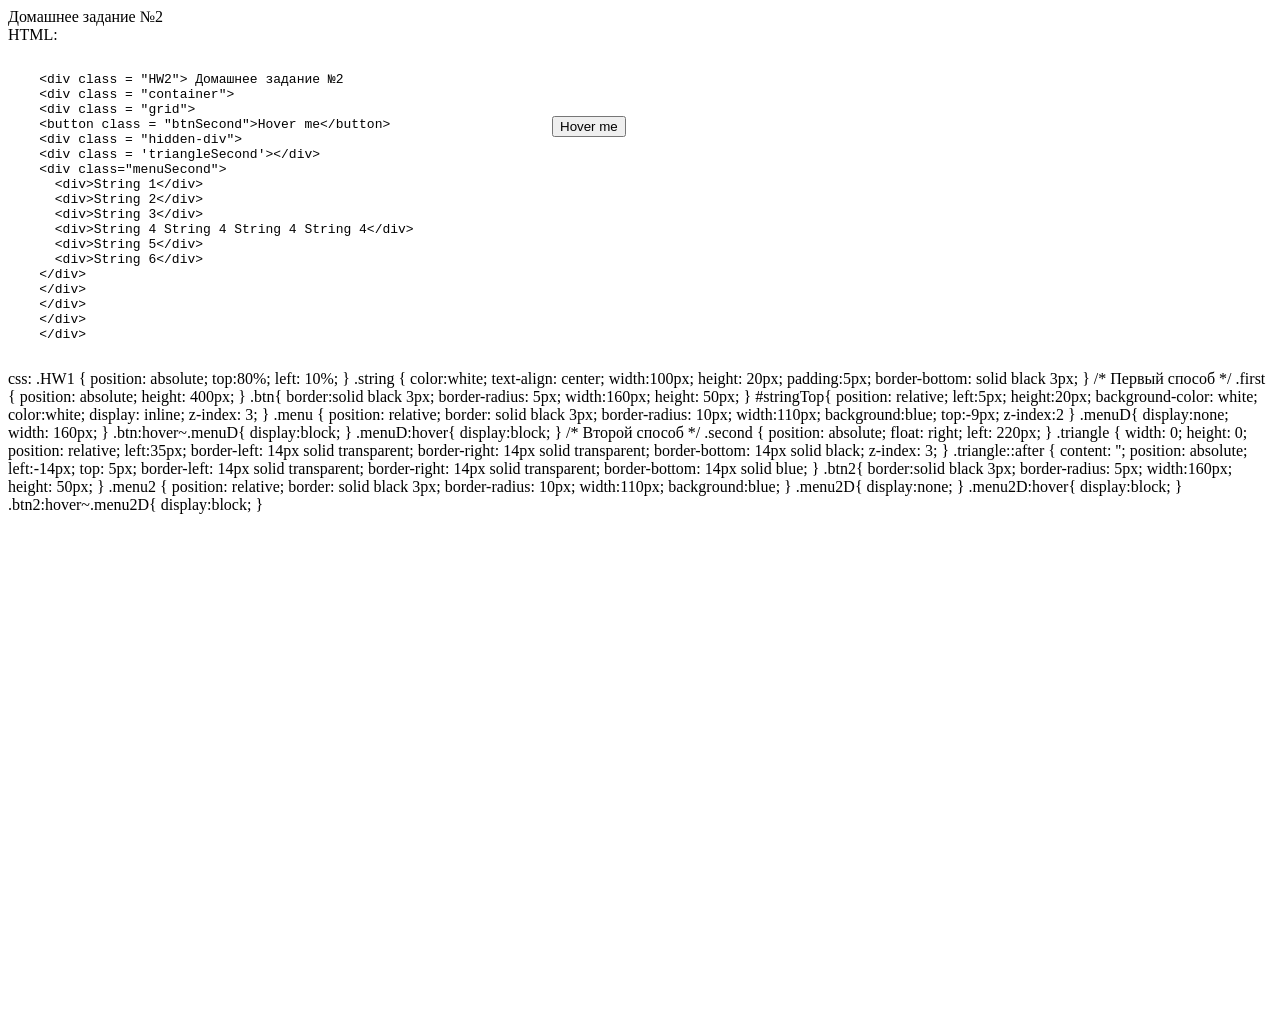
==== index.html @ 2c420d25 "-" ====
<!DOCTYPE html>
<html lang="en">
<head>
    <meta charset="UTF-8">
    <title>Home works</title>
    <link rel="stylesheet" type="text/css" href="ДЗ2/styleLess.css">
</head>
<body>
<div class = "HW2"> Домашнее задание №2  
<div class = "container">
<div class = "grid">
<button class = "btnSecond">Hover me</button>
<div class = "hidden-div">
<div class = 'triangleSecond'></div>
<div class="menuSecond"> 
  <div>String 1</div>
  <div>String 2</div>
  <div>String 3</div>
  <div>String 4 String 4 String 4 String 4</div>
  <div>String 5</div>
  <div>String 6</div>
</div>
</div>
</div>
</div>
</div>
<div class = "code">
HTML:
<xmp>
    <div class = "HW2"> Домашнее задание №2  
    <div class = "container">
    <div class = "grid">
    <button class = "btnSecond">Hover me</button>
    <div class = "hidden-div">
    <div class = 'triangleSecond'></div>
    <div class="menuSecond"> 
      <div>String 1</div>
      <div>String 2</div>
      <div>String 3</div>
      <div>String 4 String 4 String 4 String 4</div>
      <div>String 5</div>
      <div>String 6</div>
    </div>
    </div>
    </div>
    </div>
    </div>   
    </xmp>
    css:
    .HW1 {
      position: absolute;
      top:80%;
      left: 10%;
  }
  
  .string {
      color:white;
      text-align: center;
      width:100px;
      height: 20px;
      padding:5px;
      border-bottom: solid black 3px;
  }	
  /* Первый способ */
  .first {
          position: absolute;
          height: 400px;
      }   
  .btn{    
      border:solid black 3px;
      border-radius: 5px;
      width:160px;
      height: 50px;
  }
  #stringTop{
      position: relative;
      left:5px;
      height:20px;
      background-color: white;
      color:white;
      display: inline;
      z-index: 3; 
  }
  .menu {
      position: relative;
      border: solid black 3px;
      border-radius: 10px;
      width:110px;
    background:blue;
      top:-9px;    
      z-index:2
  }
  
  .menuD{
      display:none;
      width: 160px;
  }
  .btn:hover~.menuD{
      display:block;
  }
  .menuD:hover{
      display:block;
  }
  
  /* Второй способ */
  .second {
      position: absolute;
      float: right;
      left: 220px;
  }    
  .triangle {
       width: 0;
       height: 0;     
       position: relative; 
       left:35px;
       border-left: 14px solid transparent;
       border-right: 14px solid transparent;
       border-bottom: 14px solid black;
       z-index: 3;
  }
  .triangle::after {
      content: ''; 
      position: absolute;    
      left:-14px;
      top: 5px;
      border-left: 14px solid transparent;
      border-right: 14px solid transparent;
      border-bottom: 14px solid blue;
  }
  .btn2{    
      border:solid black 3px;
      border-radius: 5px;
      width:160px;
      height: 50px;
  }
  .menu2 {
      position: relative;
      border: solid black 3px;
      border-radius: 10px;
      width:110px;
    background:blue; 
       }
  .menu2D{
      display:none;
  }
  .menu2D:hover{
      display:block;
  }
   .btn2:hover~.menu2D{
      display:block;
  }
  </div>
</body>
</html>
---- ДЗ2/styleLess.css ----
.container{
    width: 100%;
    height: 100%;
    position: absolute;
    display: grid
}

.container .grid {
    position: relative;
    top: 10%;
    width: 15%;
    justify-self: center
}

.btn{
    border: solid black 3px;
    border-radius: 5px;
    width: 160px;
    height: 50px
}

.btn:hover~.hidden-div {
    display: block
}

.hidden-div {
    display: none
}

.hidden-div:hover {
    display: block
}

.triangle {
    width: 0;
    height: 0;
    position: relative;
    left: 35px;
    border-left: 14px solid transparent;
    border-right: 14px solid transparent;
    border-bottom: 14px solid black;
    z-index: 3
}

.triangle:after {
    content: '';
    position: absolute;
    left: -14px;
    top: 5px;
    border-left: 14px solid transparent;
    border-right: 14px solid transparent;
    border-bottom: 14px solid blue
}

.menu {
    border: 5px solid black;
    border-radius: 8px;
    display: grid;
    grid-gap: 10px
}

.menu div {
    padding: 10%;
    background: blue;
    text-align: center
}
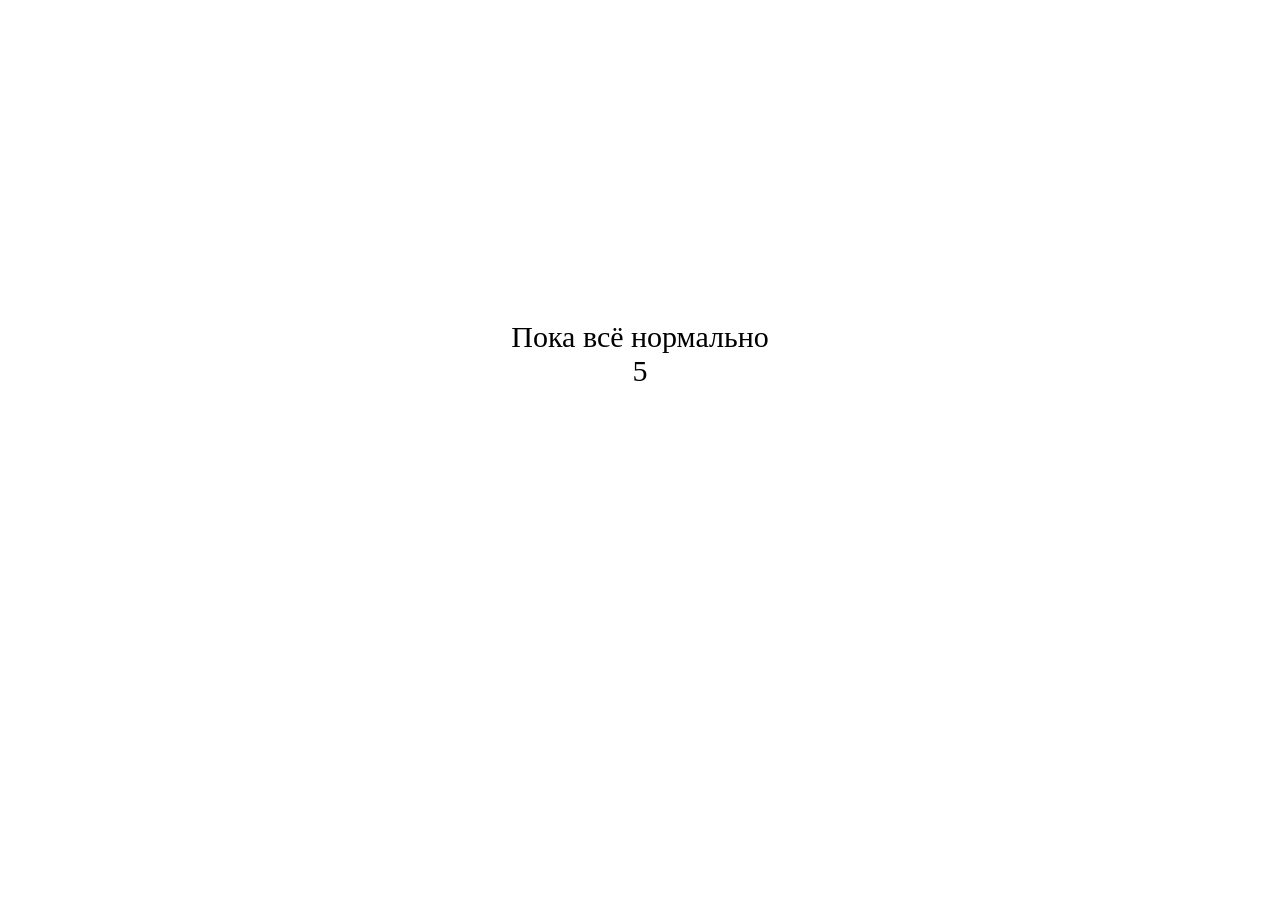
==== commit a906552a: "Update index.html" ====
--- a/index.html
+++ b/index.html
@@ -1,154 +1,13 @@
+  
 <!DOCTYPE html>
 <html lang="en">
 <head>
     <meta charset="UTF-8">
-    <title>Home works</title>
-    <link rel="stylesheet" type="text/css" href="ДЗ2/styleLess.css">
+    <title>ДЗ6</title>
+    <link rel="stylesheet" type="text/css" href="ДЗ6/style.css">
 </head>
 <body>
-<div class = "HW2"> Домашнее задание №2  
-<div class = "container">
-<div class = "grid">
-<button class = "btnSecond">Hover me</button>
-<div class = "hidden-div">
-<div class = 'triangleSecond'></div>
-<div class="menuSecond"> 
-  <div>String 1</div>
-  <div>String 2</div>
-  <div>String 3</div>
-  <div>String 4 String 4 String 4 String 4</div>
-  <div>String 5</div>
-  <div>String 6</div>
-</div>
-</div>
-</div>
-</div>
-</div>
-<div class = "code">
-HTML:
-<xmp>
-    <div class = "HW2"> Домашнее задание №2  
-    <div class = "container">
-    <div class = "grid">
-    <button class = "btnSecond">Hover me</button>
-    <div class = "hidden-div">
-    <div class = 'triangleSecond'></div>
-    <div class="menuSecond"> 
-      <div>String 1</div>
-      <div>String 2</div>
-      <div>String 3</div>
-      <div>String 4 String 4 String 4 String 4</div>
-      <div>String 5</div>
-      <div>String 6</div>
-    </div>
-    </div>
-    </div>
-    </div>
-    </div>   
-    </xmp>
-    css:
-    .HW1 {
-      position: absolute;
-      top:80%;
-      left: 10%;
-  }
-  
-  .string {
-      color:white;
-      text-align: center;
-      width:100px;
-      height: 20px;
-      padding:5px;
-      border-bottom: solid black 3px;
-  }	
-  /* Первый способ */
-  .first {
-          position: absolute;
-          height: 400px;
-      }   
-  .btn{    
-      border:solid black 3px;
-      border-radius: 5px;
-      width:160px;
-      height: 50px;
-  }
-  #stringTop{
-      position: relative;
-      left:5px;
-      height:20px;
-      background-color: white;
-      color:white;
-      display: inline;
-      z-index: 3; 
-  }
-  .menu {
-      position: relative;
-      border: solid black 3px;
-      border-radius: 10px;
-      width:110px;
-    background:blue;
-      top:-9px;    
-      z-index:2
-  }
-  
-  .menuD{
-      display:none;
-      width: 160px;
-  }
-  .btn:hover~.menuD{
-      display:block;
-  }
-  .menuD:hover{
-      display:block;
-  }
-  
-  /* Второй способ */
-  .second {
-      position: absolute;
-      float: right;
-      left: 220px;
-  }    
-  .triangle {
-       width: 0;
-       height: 0;     
-       position: relative; 
-       left:35px;
-       border-left: 14px solid transparent;
-       border-right: 14px solid transparent;
-       border-bottom: 14px solid black;
-       z-index: 3;
-  }
-  .triangle::after {
-      content: ''; 
-      position: absolute;    
-      left:-14px;
-      top: 5px;
-      border-left: 14px solid transparent;
-      border-right: 14px solid transparent;
-      border-bottom: 14px solid blue;
-  }
-  .btn2{    
-      border:solid black 3px;
-      border-radius: 5px;
-      width:160px;
-      height: 50px;
-  }
-  .menu2 {
-      position: relative;
-      border: solid black 3px;
-      border-radius: 10px;
-      width:110px;
-    background:blue; 
-       }
-  .menu2D{
-      display:none;
-  }
-  .menu2D:hover{
-      display:block;
-  }
-   .btn2:hover~.menu2D{
-      display:block;
-  }
-  </div>
+ <div id = "mistake"></div>
 </body>
+<script src = "ДЗ6/script.js"></script>
 </html>
--- a/ДЗ6/style.css
+++ b/ДЗ6/style.css
@@ -0,0 +1,5 @@
+body {
+    font-size: 30px;
+    margin-top: 25%;
+    text-align: center;
+}
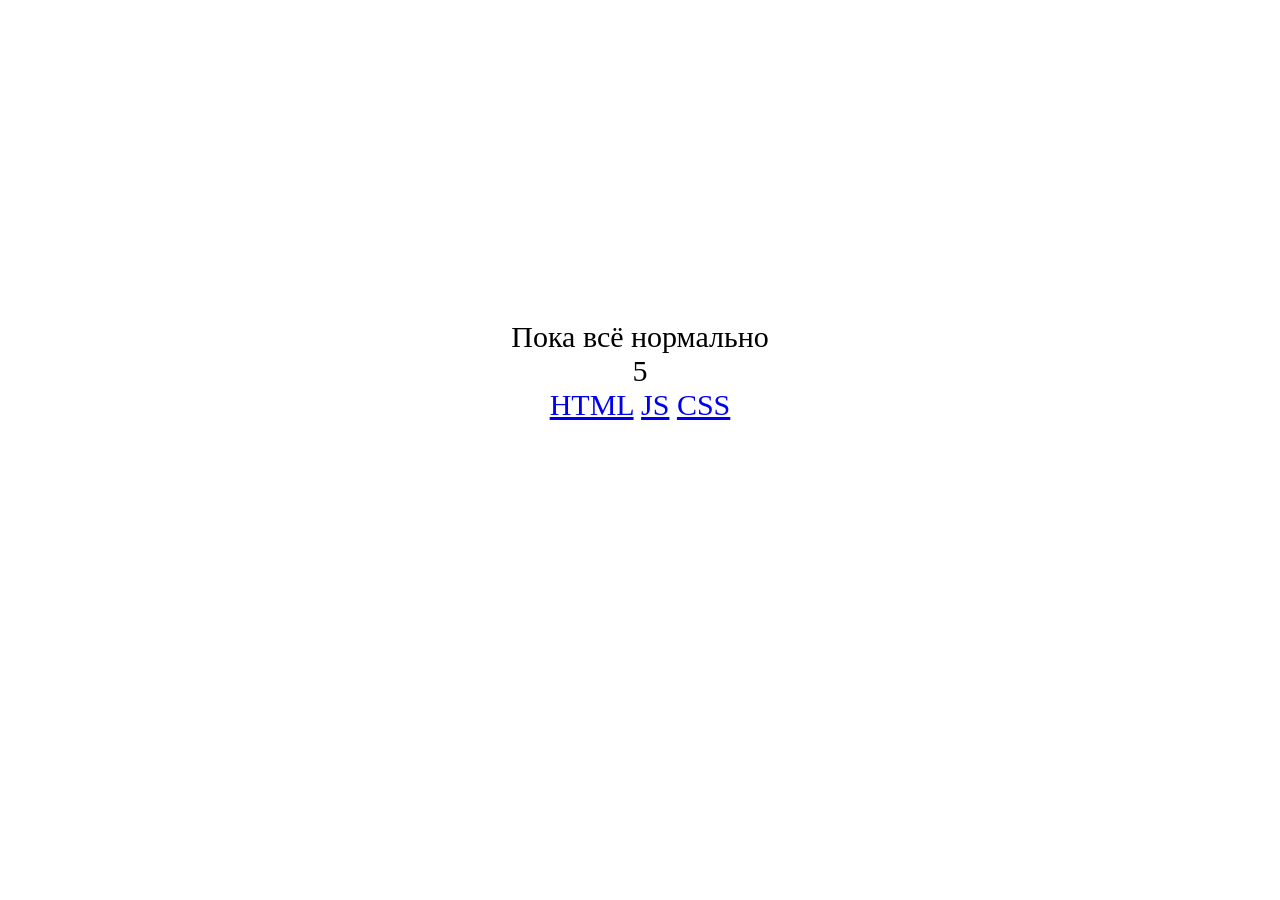
==== commit d27825a8: "Update index.html" ====
--- a/index.html
+++ b/index.html
@@ -8,6 +8,9 @@
 </head>
 <body>
  <div id = "mistake"></div>
+  <a href="https://github.com/prostoKostyk/NetCracker_HomeWorks/blob/master/%D0%94%D0%976/index.html">HTML</a>
+  <a href="https://github.com/prostoKostyk/NetCracker_HomeWorks/blob/master/%D0%94%D0%976/script.js">JS</a>
+  <a href="https://github.com/prostoKostyk/NetCracker_HomeWorks/blob/master/%D0%94%D0%976/style.css">CSS</a>
 </body>
 <script src = "ДЗ6/script.js"></script>
 </html>
